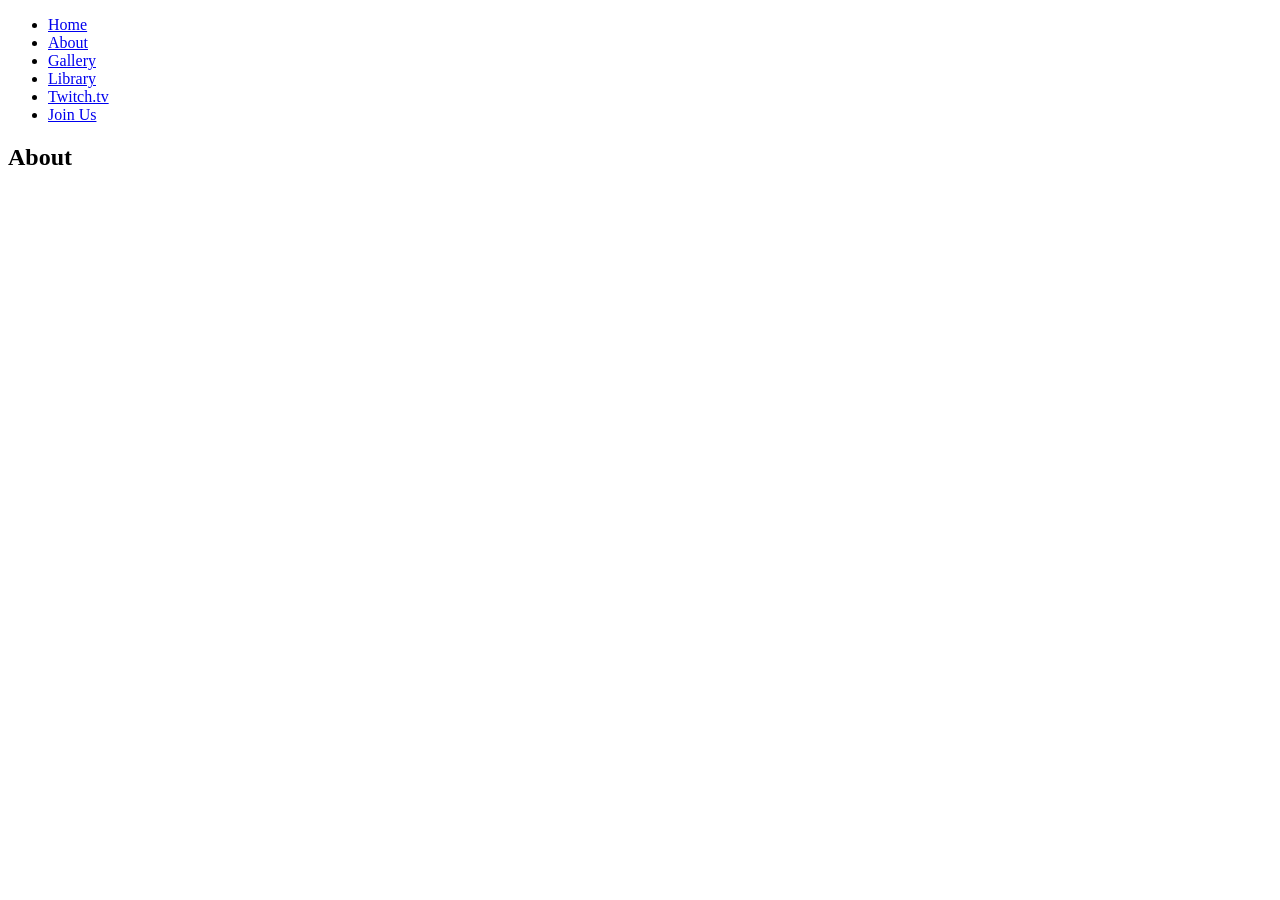
==== html/about.html @ f390bc32 "added navbar and created sub-pages" ====
<!DOCTYPE html>
<html lang="nl">
<head>
    <meta charset="UTF-8">
    <meta name="viewport" content="width=device-width, initial-scale=1">
    <title>Virtual 414th Joint Fighter Group</title>
    <link rel="stylesheet" href="css/style.css">
    <link rel="icon" href="images/favicon.ico" type="image/x-icon"/>
</head>
<body>

<header>
  <ul>
    <li><a href="#">Home</a></li>
    <li class="current-nav-element"><a href="#">About</a></li>
    <li><a href="#">Gallery</a></li>
    <li><a href="#">Library</a></li>
    <li><a href="#">Twitch.tv</a></li>
    <li><a href="#">Join Us</a></li>
  </ul>
</header>

<main>
    <section>
		<h1>About</h1>
	</section>
</main>
</body>
</html>
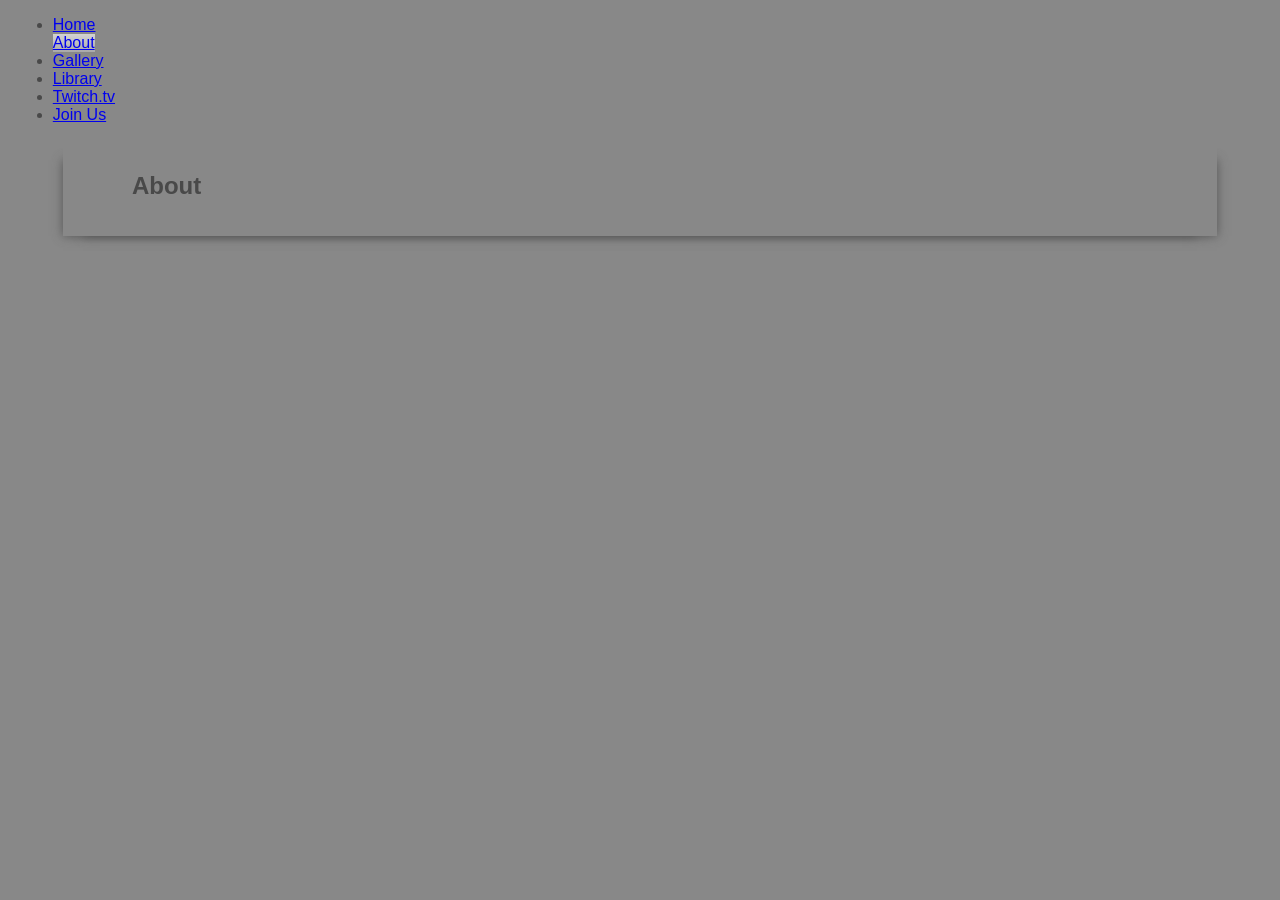
==== commit 81961b91: "added background" ====
--- a/html/about.html
+++ b/html/about.html
@@ -4,19 +4,19 @@
     <meta charset="UTF-8">
     <meta name="viewport" content="width=device-width, initial-scale=1">
     <title>Virtual 414th Joint Fighter Group</title>
-    <link rel="stylesheet" href="css/style.css">
-    <link rel="icon" href="images/favicon.ico" type="image/x-icon"/>
+    <link rel="stylesheet" href="../css/style.css">
+    <link rel="icon" href="/414th/images/favicon.ico" type="image/x-icon"/>
 </head>
 <body>
 
 <header>
   <ul>
-    <li><a href="#">Home</a></li>
+    <li><a href="/414th/index.html">Home</a></li>
     <li class="current-nav-element"><a href="#">About</a></li>
-    <li><a href="#">Gallery</a></li>
-    <li><a href="#">Library</a></li>
-    <li><a href="#">Twitch.tv</a></li>
-    <li><a href="#">Join Us</a></li>
+    <li><a href="/414th/html/gallery.html">Gallery</a></li>
+    <li><a href="/414th/html/library.html">Library</a></li>
+    <li><a href="/414th/html/twitch.html">Twitch.tv</a></li>
+    <li><a href="/414th/html/join.html">Join Us</a></li>
   </ul>
 </header>
 
--- a/css/style.css
+++ b/css/style.css
@@ -0,0 +1,176 @@
+@media screen and (orientation: landscape) {
+
+}
+
+@media screen and (orientation: portrait) {
+
+}
+
+@media screen and (min-device-width: 480px) {
+
+}
+
+@media screen and (max-device-width: 450px) {
+    h1 {
+        font-size: 15px;
+    }
+}
+
+@media screen and (max-device-width: 550px) {
+    h1 {
+        font-size: 30px;
+    }
+}
+
+body {
+    width: 98%;
+    padding: 0 1%;
+    margin: 0;
+    font-family: "latolight", "Arial", "Helvetica Neue", Helvetica, Arial, sans-serif;
+    color: #494949; /*#152060*/
+    background-image: url(/content/background.png);
+    background-color: #888;
+    background-repeat: no-repeat;
+    background-position: center;
+    background-size: cover;
+}
+
+main {
+    width: 90%;
+    box-shadow: -10px 10px 10px -10px #555, 10px 10px 10px -10px #555;
+    margin: 0 auto 1% auto;
+    padding: 1%;
+    text-align: center;
+}
+
+main > section {
+    text-align: justify;
+    width: 90%;
+    margin: auto auto 2% auto;
+}
+
+.container {
+    display: flex;
+    flex-direction: row;
+    flex-wrap: wrap;
+    justify-content: flex-start;
+    align-items: stretch;
+}
+
+.item {
+    flex-grow: 1;
+    /*flex-shrink: 1;*/
+    /*flex-basis: 3vw;*/
+    flex-basis: 200px;
+}
+
+nav ul {
+    list-style: none;
+    padding-left: 0;
+    margin: 0;
+    text-align: left;
+    background: linear-gradient(floralwhite, lightgrey);
+    box-shadow: 0 3px 10px #888;
+}
+
+nav li {
+    padding: 0;
+    margin: 0;
+    font-size: 120%;
+    line-height: 240%;
+    text-align: center;
+    font-weight: bold;
+    font-family: inherit;
+}
+
+nav a {
+    text-decoration: none;
+    color: #555555;
+    display: block;
+    transition: .3s background;
+    margin: 0;
+    padding: 0;
+}
+
+nav a:hover {
+    background: linear-gradient(lightgrey, darkgray);
+}
+
+.current-nav-element {
+    background: linear-gradient(lightgrey, darkgray);
+    color: #555555;
+    display: inline-block;
+    margin: 0;
+    padding: 0;
+}
+
+.left {
+    float: left;
+    margin: auto;
+    display: block;
+    width: 49%;
+    text-align: center;
+}
+
+.right {
+    float: right;
+    margin: auto;
+    display: block;
+    width: 49%;
+    text-align: center;
+}
+
+.clearfix:after {
+    content: ".";
+    visibility: hidden;
+    display: block;
+    height: 0;
+    clear: both;
+}
+
+@media screen and (max-device-width: 1000px) {
+    .map-left, .map-right {
+        border: 1px solid darkgray;
+        margin: auto;
+        display: block;
+        width: 100%;
+    }
+
+    .left-20, .left-25, .left-33 {
+        display: block;
+        margin: auto;
+        width: 100%;
+        text-align: center;
+    }
+
+    .left-20 img, .left-25 img, .left-33 img {
+        width: 50%;
+        margin: auto;
+    }
+
+    .tile {
+        width: 100%;
+        margin: 1% auto;
+    }
+
+    .tile > figcaption {
+        text-align: center;
+        padding: 1% 0;
+        font-size: 2vw;
+    }
+
+    .left, .right {
+        margin: auto;
+        display: block;
+        width: 100%;
+        text-align: center;
+    }
+
+    .left > figcaption, .right > figcaption {
+        font-size: 2vw;
+    }
+
+    .left p, .right p {
+        text-align: justify;
+    }
+}
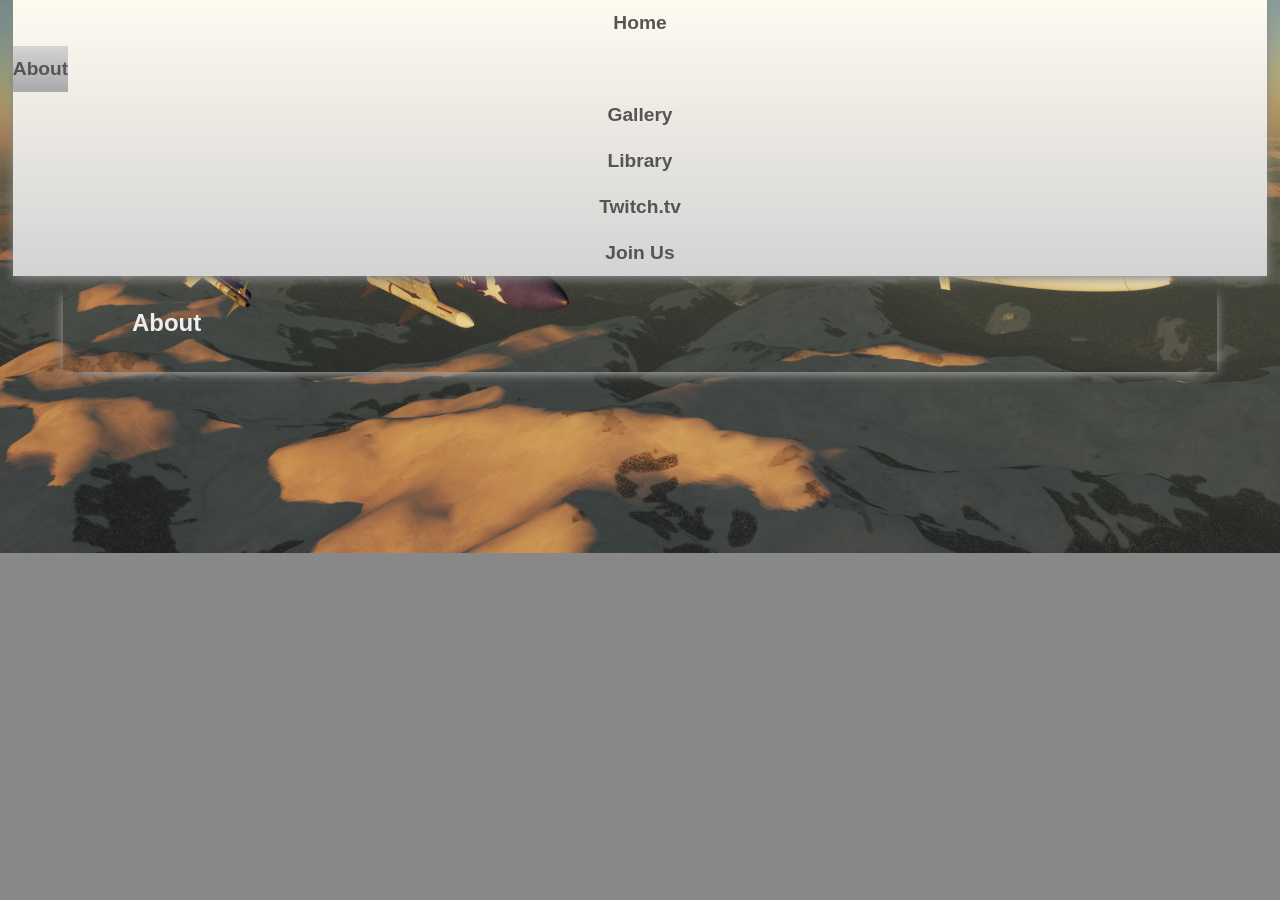
==== commit 10138764: "css update" ====
--- a/html/about.html
+++ b/html/about.html
@@ -10,14 +10,16 @@
 <body>
 
 <header>
-  <ul>
-    <li><a href="/414th/index.html">Home</a></li>
-    <li class="current-nav-element"><a href="#">About</a></li>
-    <li><a href="/414th/html/gallery.html">Gallery</a></li>
-    <li><a href="/414th/html/library.html">Library</a></li>
-    <li><a href="/414th/html/twitch.html">Twitch.tv</a></li>
-    <li><a href="/414th/html/join.html">Join Us</a></li>
-  </ul>
+  <nav>
+    <ul>
+      <li><a href="/414th/index.html">Home</a></li>
+      <li class="current-nav-element"><a href="#">About</a></li>
+      <li><a href="/414th/html/gallery.html">Gallery</a></li>
+      <li><a href="/414th/html/library.html">Library</a></li>
+      <li><a href="/414th/html/twitch.html">Twitch.tv</a></li>
+      <li><a href="/414th/html/join.html">Join Us</a></li>
+    </ul>
+  </nav>
 </header>
 
 <main>
--- a/css/style.css
+++ b/css/style.css
@@ -27,8 +27,8 @@
     padding: 0 1%;
     margin: 0;
     font-family: "latolight", "Arial", "Helvetica Neue", Helvetica, Arial, sans-serif;
-    color: #494949; /*#152060*/
-    background-image: url(/content/background.png);
+    color: #eee;
+    background-image: url(content/background.png);
     background-color: #888;
     background-repeat: no-repeat;
     background-position: center;
@@ -37,7 +37,7 @@
 
 main {
     width: 90%;
-    box-shadow: -10px 10px 10px -10px #555, 10px 10px 10px -10px #555;
+    box-shadow: -10px 10px 10px -10px #999, 10px 10px 10px -10px #999;
     margin: 0 auto 1% auto;
     padding: 1%;
     text-align: center;
@@ -120,6 +120,13 @@
     text-align: center;
 }
 
+.center {
+  display: block;
+  margin-left: auto;
+  margin-right: auto;
+  width: 50%;
+}
+
 .clearfix:after {
     content: ".";
     visibility: hidden;
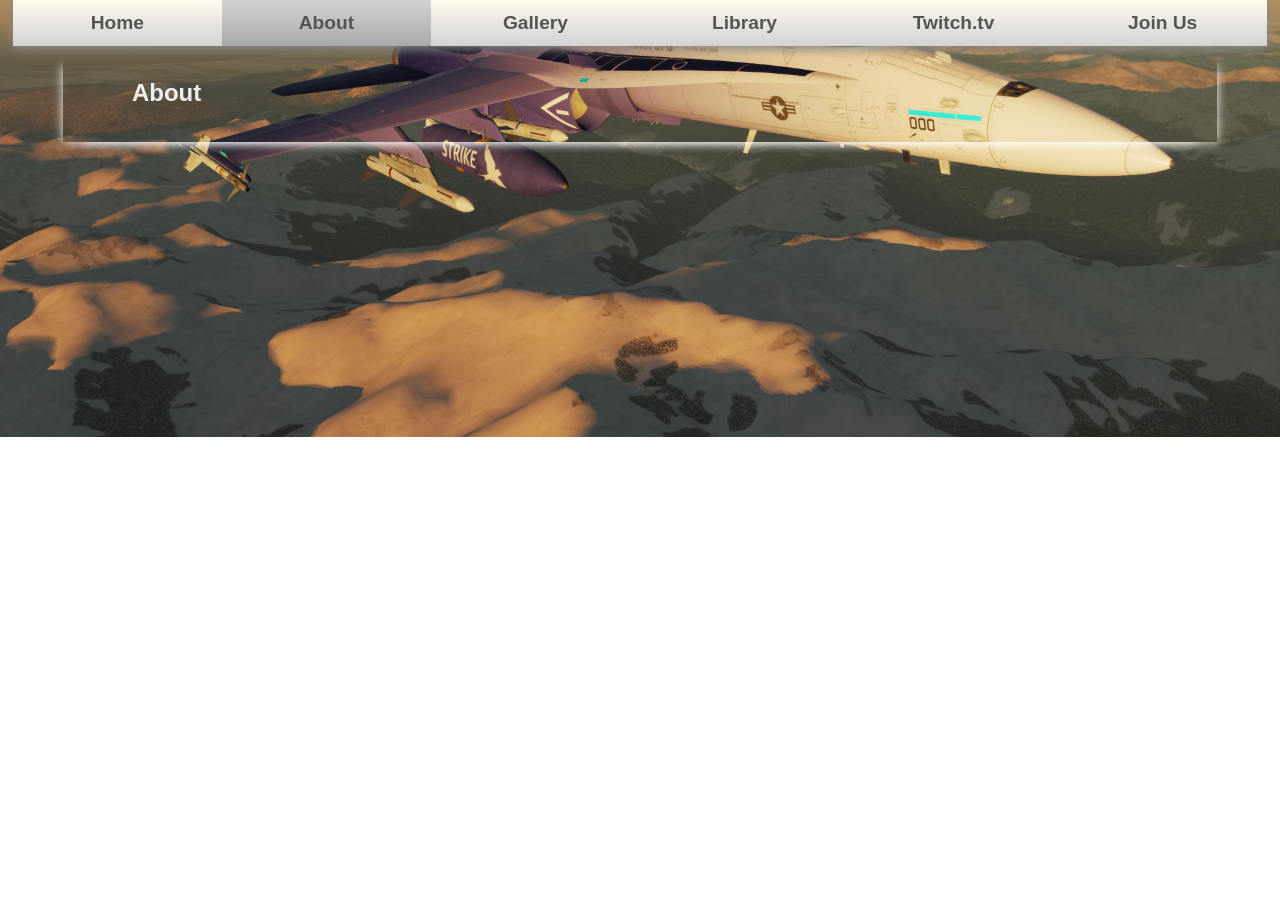
==== commit 71eb1f07: "css update" ====
--- a/html/about.html
+++ b/html/about.html
@@ -11,13 +11,13 @@
 
 <header>
   <nav>
-    <ul>
-      <li><a href="/414th/index.html">Home</a></li>
-      <li class="current-nav-element"><a href="#">About</a></li>
-      <li><a href="/414th/html/gallery.html">Gallery</a></li>
-      <li><a href="/414th/html/library.html">Library</a></li>
-      <li><a href="/414th/html/twitch.html">Twitch.tv</a></li>
-      <li><a href="/414th/html/join.html">Join Us</a></li>
+    <ul class="container">
+      <li class="item"><a href="/414th/index.html">Home</a></li>
+      <li class="current-nav-element item"><a href="#">About</a></li>
+      <li class="item"><a href="/414th/html/gallery.html">Gallery</a></li>
+      <li class="item"><a href="/414th/html/library.html">Library</a></li>
+      <li class="item"><a href="/414th/html/twitch.html">Twitch.tv</a></li>
+      <li class="item"><a href="/414th/html/join.html">Join Us</a></li>
     </ul>
   </nav>
 </header>
--- a/css/style.css
+++ b/css/style.css
@@ -1,27 +1,3 @@
-@media screen and (orientation: landscape) {
-
-}
-
-@media screen and (orientation: portrait) {
-
-}
-
-@media screen and (min-device-width: 480px) {
-
-}
-
-@media screen and (max-device-width: 450px) {
-    h1 {
-        font-size: 15px;
-    }
-}
-
-@media screen and (max-device-width: 550px) {
-    h1 {
-        font-size: 30px;
-    }
-}
-
 body {
     width: 98%;
     padding: 0 1%;
@@ -29,7 +5,7 @@
     font-family: "latolight", "Arial", "Helvetica Neue", Helvetica, Arial, sans-serif;
     color: #eee;
     background-image: url(content/background.png);
-    background-color: #888;
+    background-color: #FFF;
     background-repeat: no-repeat;
     background-position: center;
     background-size: cover;
@@ -37,7 +13,7 @@
 
 main {
     width: 90%;
-    box-shadow: -10px 10px 10px -10px #999, 10px 10px 10px -10px #999;
+    box-shadow: -10px 10px 10px -10px #FFF, 10px 10px 10px -10px #FFF;
     margin: 0 auto 1% auto;
     padding: 1%;
     text-align: center;
@@ -64,6 +40,10 @@
     flex-basis: 200px;
 }
 
+nav {
+
+}
+
 nav ul {
     list-style: none;
     padding-left: 0;
@@ -74,6 +54,7 @@
 }
 
 nav li {
+    display: inline;
     padding: 0;
     margin: 0;
     font-size: 120%;
@@ -134,50 +115,3 @@
     height: 0;
     clear: both;
 }
-
-@media screen and (max-device-width: 1000px) {
-    .map-left, .map-right {
-        border: 1px solid darkgray;
-        margin: auto;
-        display: block;
-        width: 100%;
-    }
-
-    .left-20, .left-25, .left-33 {
-        display: block;
-        margin: auto;
-        width: 100%;
-        text-align: center;
-    }
-
-    .left-20 img, .left-25 img, .left-33 img {
-        width: 50%;
-        margin: auto;
-    }
-
-    .tile {
-        width: 100%;
-        margin: 1% auto;
-    }
-
-    .tile > figcaption {
-        text-align: center;
-        padding: 1% 0;
-        font-size: 2vw;
-    }
-
-    .left, .right {
-        margin: auto;
-        display: block;
-        width: 100%;
-        text-align: center;
-    }
-
-    .left > figcaption, .right > figcaption {
-        font-size: 2vw;
-    }
-
-    .left p, .right p {
-        text-align: justify;
-    }
-}
